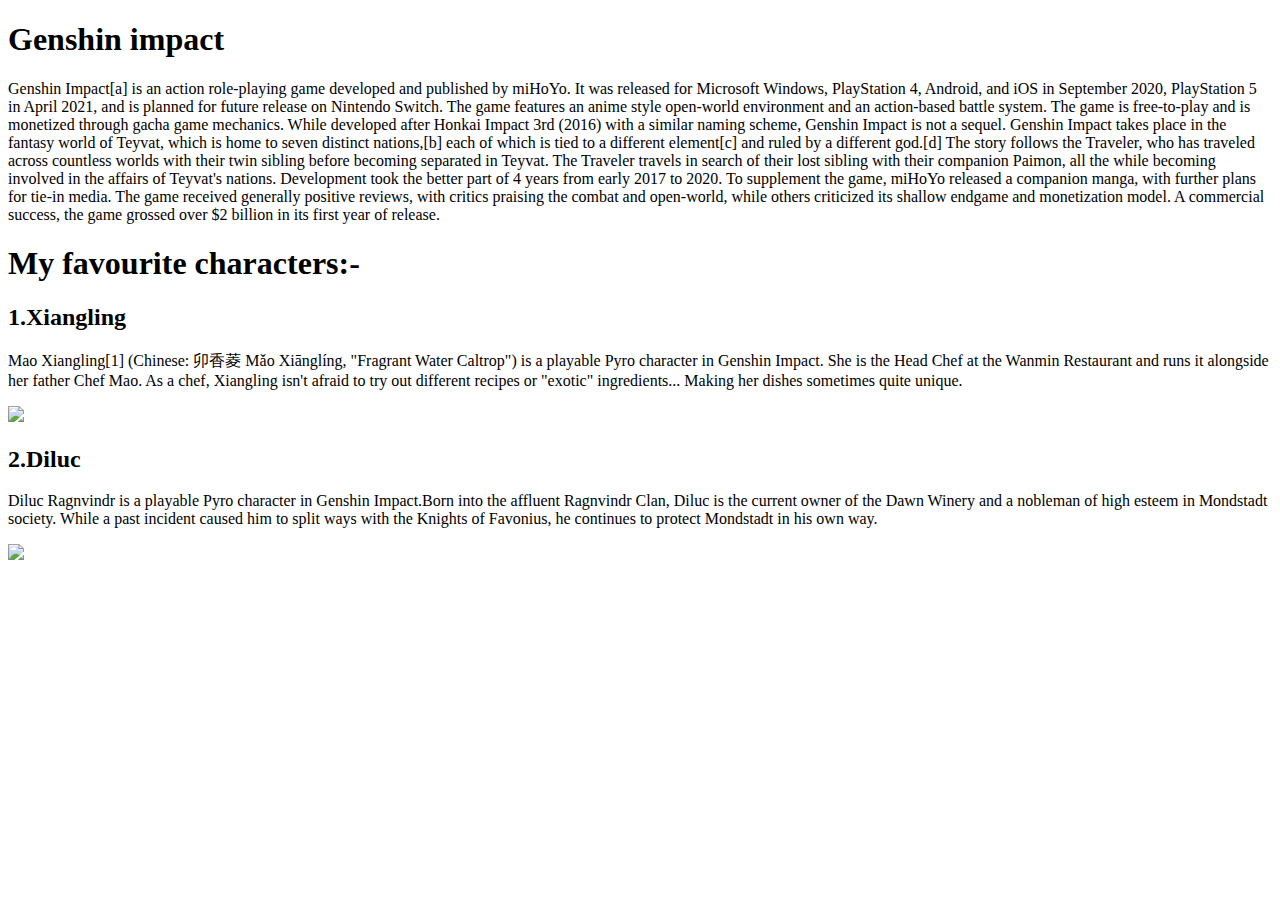
==== index.html @ b3c675d8 "name chnage" ====
<!DOCTYPE html>
<html>
    <head>
        <title>
            Genshin impact
        </title>
        <link rel="stylesheet" href="genshin_impact.css">
    </head>
    <body>
        <h1> Genshin impact</h1>
        <p>
            Genshin Impact[a] is an action role-playing game developed and published by miHoYo. It was released for Microsoft Windows, PlayStation 4, Android, and iOS in September 2020, PlayStation 5 in April 2021, and is planned for future release on Nintendo Switch. The game features an anime style open-world environment and an action-based battle system. The game is free-to-play and is monetized through gacha game mechanics. While developed after Honkai Impact 3rd (2016) with a similar naming scheme, Genshin Impact is not a sequel.

            Genshin Impact takes place in the fantasy world of Teyvat, which is home to seven distinct nations,[b] each of which is tied to a different element[c] and ruled by a different god.[d] The story follows the Traveler, who has traveled across countless worlds with their twin sibling before becoming separated in Teyvat. The Traveler travels in search of their lost sibling with their companion Paimon, all the while becoming involved in the affairs of Teyvat's nations.
            
            Development took the better part of 4 years from early 2017 to 2020. To supplement the game, miHoYo released a companion manga, with further plans for tie-in media. The game received generally positive reviews, with critics praising the combat and open-world, while others criticized its shallow endgame and monetization model. A commercial success, the game grossed over $2 billion in its first year of release.
        </p>
        <h1>
            My favourite characters:-
        </h1>
        <h2>1.Xiangling</h2>
        <p>
            Mao Xiangling[1] (Chinese: 卯香菱 Mǎo Xiānglíng, "Fragrant Water Caltrop") is a playable Pyro character in Genshin Impact.
            She is the Head Chef at the Wanmin Restaurant and runs it alongside her father Chef Mao. As a chef, Xiangling isn't afraid to try out different recipes or "exotic" ingredients... Making her dishes sometimes quite unique.     
        </p>
        <img src="https://assets2.rockpapershotgun.com/genshin-impact-xiangling.jpg/BROK/resize/1920x1920%3E/format/jpg/quality/80/genshin-impact-xiangling.jpg" id="xiangling">
        <h2>
            2.Diluc
        </h2>
        <p>Diluc Ragnvindr is a playable Pyro character in Genshin Impact.Born into the affluent Ragnvindr Clan, Diluc is the current owner of the Dawn Winery and a nobleman of high esteem in Mondstadt society. While a past incident caused him to split ways with the Knights of Favonius, he continues to protect Mondstadt in his own way.</p>
        <img src="https://www.alphr.com/wp-content/uploads/2021/04/Diluc-5.png" id="diluc">
    </body>
</html>
---- genshin_impact.css ----
#xiangling{
    size: 50px;
}

#diluc{
    size: 50px;
}
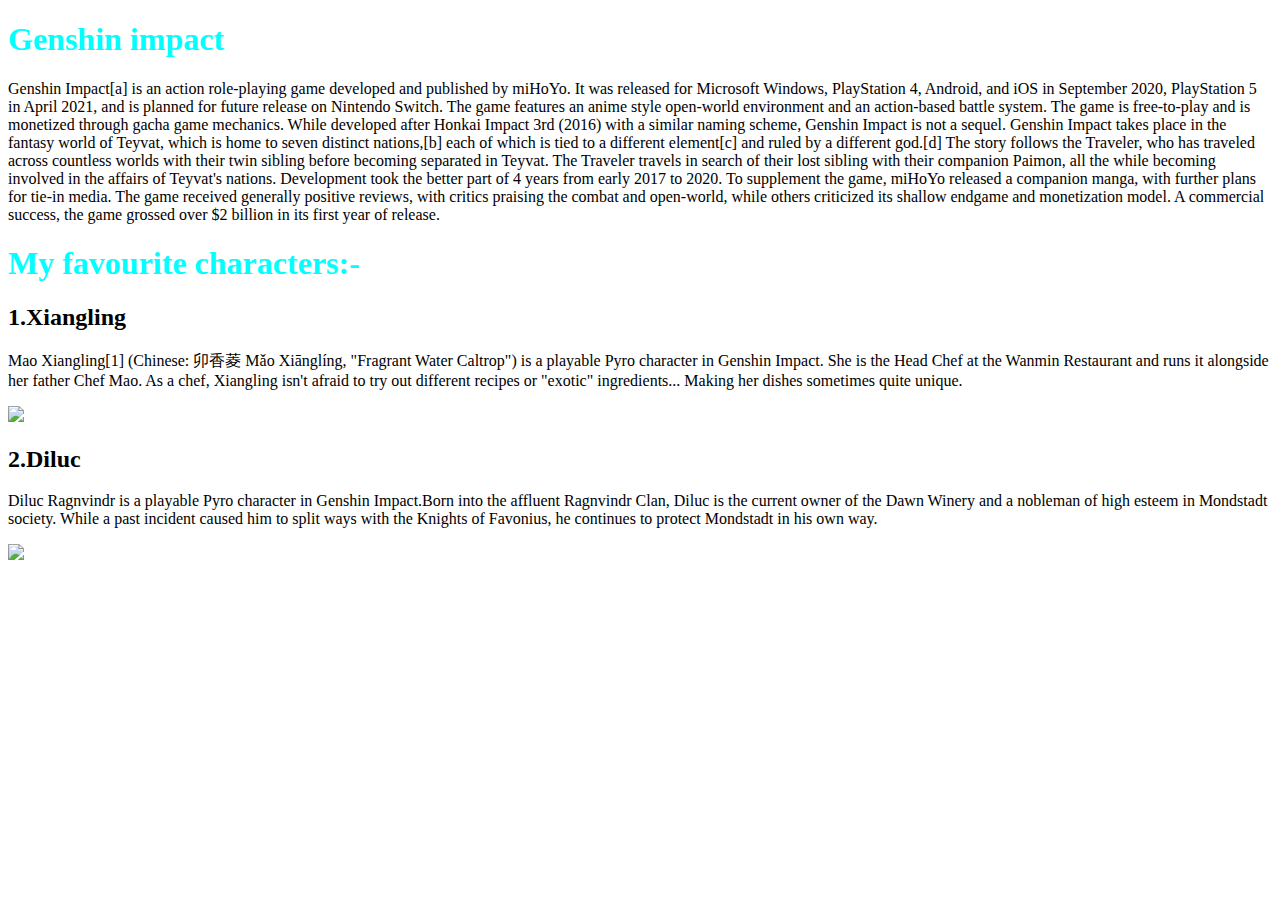
==== commit eac46bf5: "s" ====
--- a/index.html
+++ b/index.html
@@ -23,7 +23,7 @@
             Mao Xiangling[1] (Chinese: 卯香菱 Mǎo Xiānglíng, "Fragrant Water Caltrop") is a playable Pyro character in Genshin Impact.
             She is the Head Chef at the Wanmin Restaurant and runs it alongside her father Chef Mao. As a chef, Xiangling isn't afraid to try out different recipes or "exotic" ingredients... Making her dishes sometimes quite unique.     
         </p>
-        <img src="https://assets2.rockpapershotgun.com/genshin-impact-xiangling.jpg/BROK/resize/1920x1920%3E/format/jpg/quality/80/genshin-impact-xiangling.jpg" id="xiangling">
+        <img id="xiangling" src="https://assets2.rockpapershotgun.com/genshin-impact-xiangling.jpg/BROK/resize/1920x1920%3E/format/jpg/quality/80/genshin-impact-xiangling.jpg" >
         <h2>
             2.Diluc
         </h2>
--- a/genshin_impact.css
+++ b/genshin_impact.css
@@ -1,7 +1,14 @@
 #xiangling{
-    size: 50px;
+    size: 50px 50px;
 }
 
 #diluc{
-    size: 50px;
+    size: 50px 50px;
+}
+img{
+    border-image:3cm dotted red;
+}
+
+h1{
+    color: aqua;
 }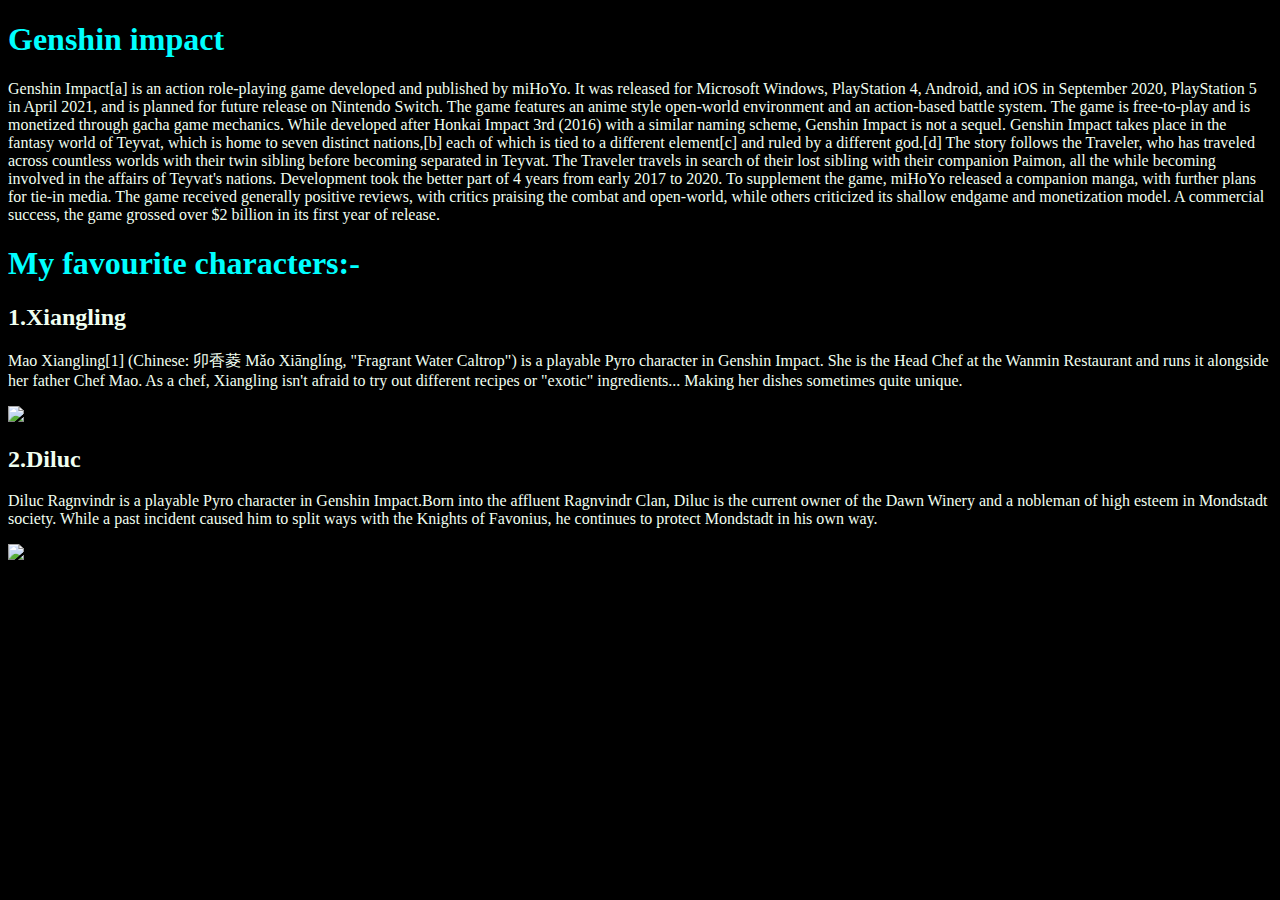
==== commit 0bad9c76: "c" ====
--- a/index.html
+++ b/index.html
@@ -23,11 +23,13 @@
             Mao Xiangling[1] (Chinese: 卯香菱 Mǎo Xiānglíng, "Fragrant Water Caltrop") is a playable Pyro character in Genshin Impact.
             She is the Head Chef at the Wanmin Restaurant and runs it alongside her father Chef Mao. As a chef, Xiangling isn't afraid to try out different recipes or "exotic" ingredients... Making her dishes sometimes quite unique.     
         </p>
-        <img id="xiangling" src="https://assets2.rockpapershotgun.com/genshin-impact-xiangling.jpg/BROK/resize/1920x1920%3E/format/jpg/quality/80/genshin-impact-xiangling.jpg" >
+        <div>
+        <img src="https://assets2.rockpapershotgun.com/genshin-impact-xiangling.jpg/BROK/resize/1920x1920%3E/format/jpg/quality/80/genshin-impact-xiangling.jpg" >
+        </div>
         <h2>
             2.Diluc
         </h2>
         <p>Diluc Ragnvindr is a playable Pyro character in Genshin Impact.Born into the affluent Ragnvindr Clan, Diluc is the current owner of the Dawn Winery and a nobleman of high esteem in Mondstadt society. While a past incident caused him to split ways with the Knights of Favonius, he continues to protect Mondstadt in his own way.</p>
-        <img src="https://www.alphr.com/wp-content/uploads/2021/04/Diluc-5.png" id="diluc">
+        <div><img src="https://www.alphr.com/wp-content/uploads/2021/04/Diluc-5.png"></div>
     </body>
 </html>
--- a/genshin_impact.css
+++ b/genshin_impact.css
@@ -1,14 +1,12 @@
-#xiangling{
-    size: 50px 50px;
+div{
+    size: 10px;
+}
+h1{
+    color: aqua;
 }
 
-#diluc{
-    size: 50px 50px;
-}
-img{
-    border-image:3cm dotted red;
+body{
+    background-color: black;
+    color: honeydew;
 }
 
-h1{
-    color: aqua;
-}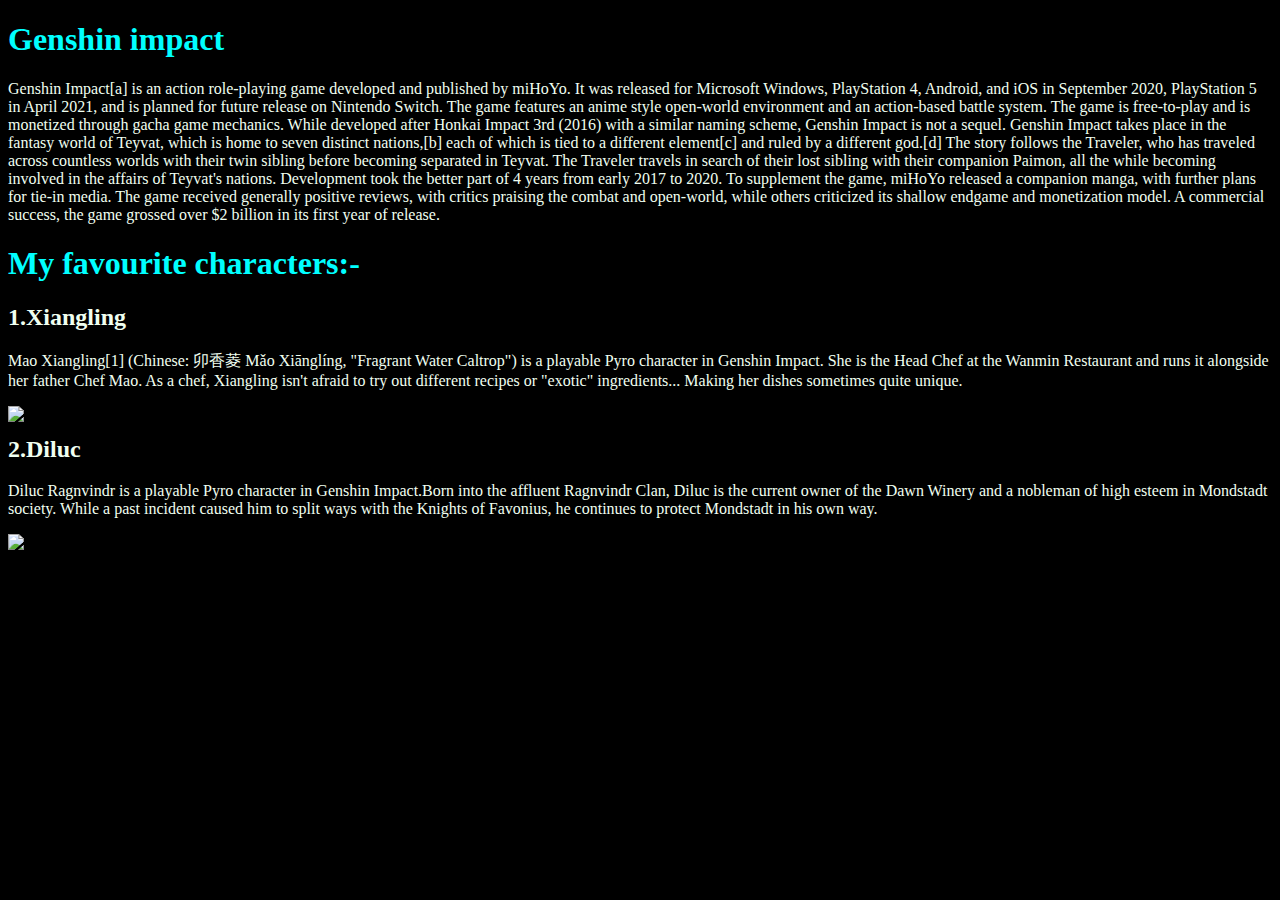
==== commit 58737e49: "s" ====
--- a/index.html
+++ b/index.html
@@ -30,6 +30,6 @@
             2.Diluc
         </h2>
         <p>Diluc Ragnvindr is a playable Pyro character in Genshin Impact.Born into the affluent Ragnvindr Clan, Diluc is the current owner of the Dawn Winery and a nobleman of high esteem in Mondstadt society. While a past incident caused him to split ways with the Knights of Favonius, he continues to protect Mondstadt in his own way.</p>
-        <div><img src="https://www.alphr.com/wp-content/uploads/2021/04/Diluc-5.png"></div>
+        <div id="a"><img src="https://www.alphr.com/wp-content/uploads/2021/04/Diluc-5.png"></div>  
     </body>
 </html>
--- a/genshin_impact.css
+++ b/genshin_impact.css
@@ -1,5 +1,10 @@
+a{
+height: 1px;
+width: 1px;
+}
 div{
-    size: 10px;
+    height: 10px;
+    width: 10px;
 }
 h1{
     color: aqua;
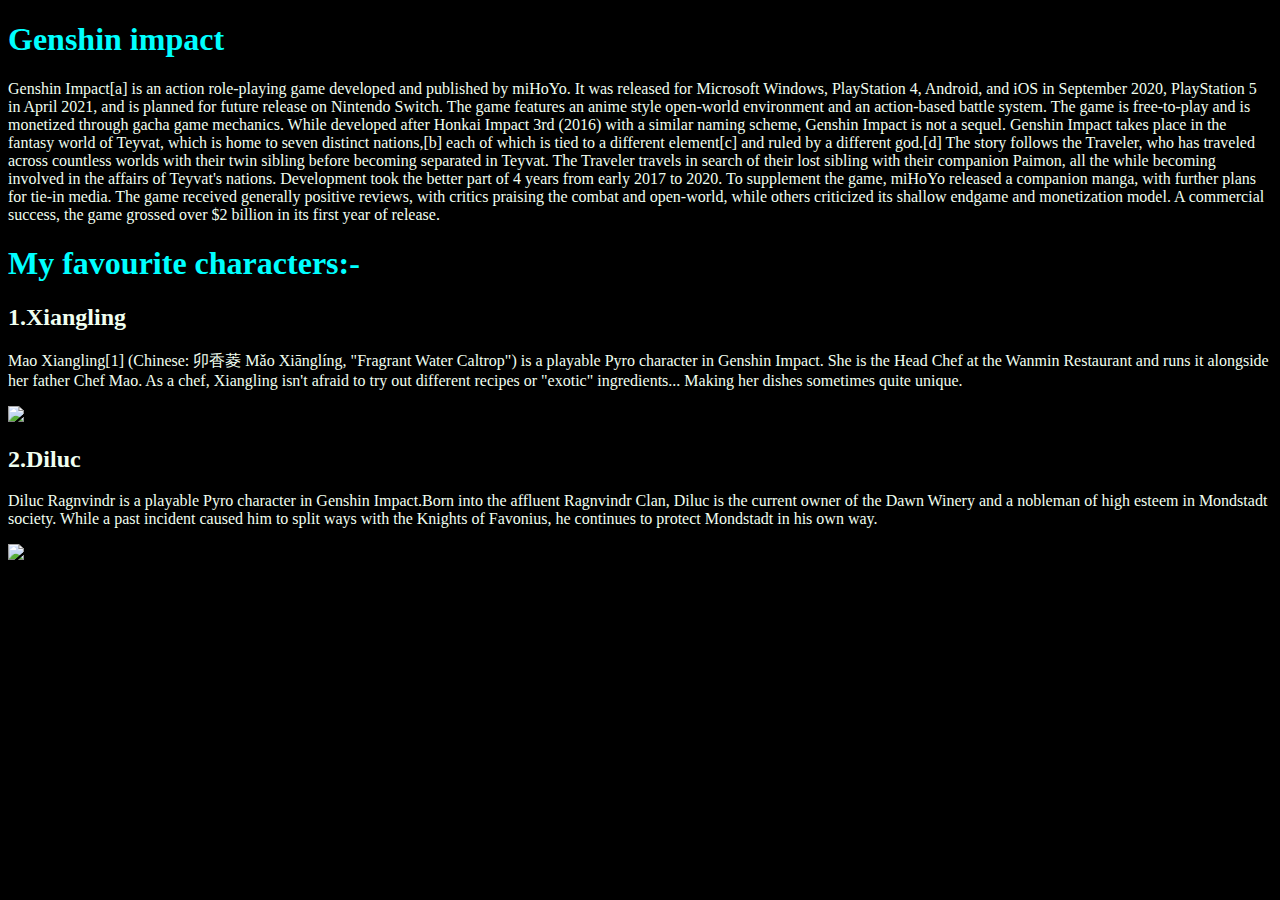
==== commit 66ae56d6: "d" ====
--- a/index.html
+++ b/index.html
@@ -23,7 +23,7 @@
             Mao Xiangling[1] (Chinese: 卯香菱 Mǎo Xiānglíng, "Fragrant Water Caltrop") is a playable Pyro character in Genshin Impact.
             She is the Head Chef at the Wanmin Restaurant and runs it alongside her father Chef Mao. As a chef, Xiangling isn't afraid to try out different recipes or "exotic" ingredients... Making her dishes sometimes quite unique.     
         </p>
-        <div>
+        <div id="b">
         <img src="https://assets2.rockpapershotgun.com/genshin-impact-xiangling.jpg/BROK/resize/1920x1920%3E/format/jpg/quality/80/genshin-impact-xiangling.jpg" >
         </div>
         <h2>
--- a/genshin_impact.css
+++ b/genshin_impact.css
@@ -1,10 +1,10 @@
 a{
-height: 1px;
-width: 1px;
+height: 100px;
+width: 100px;
 }
-div{
-    height: 10px;
-    width: 10px;
+b{
+    height: 100px;
+    width: 100px;
 }
 h1{
     color: aqua;
